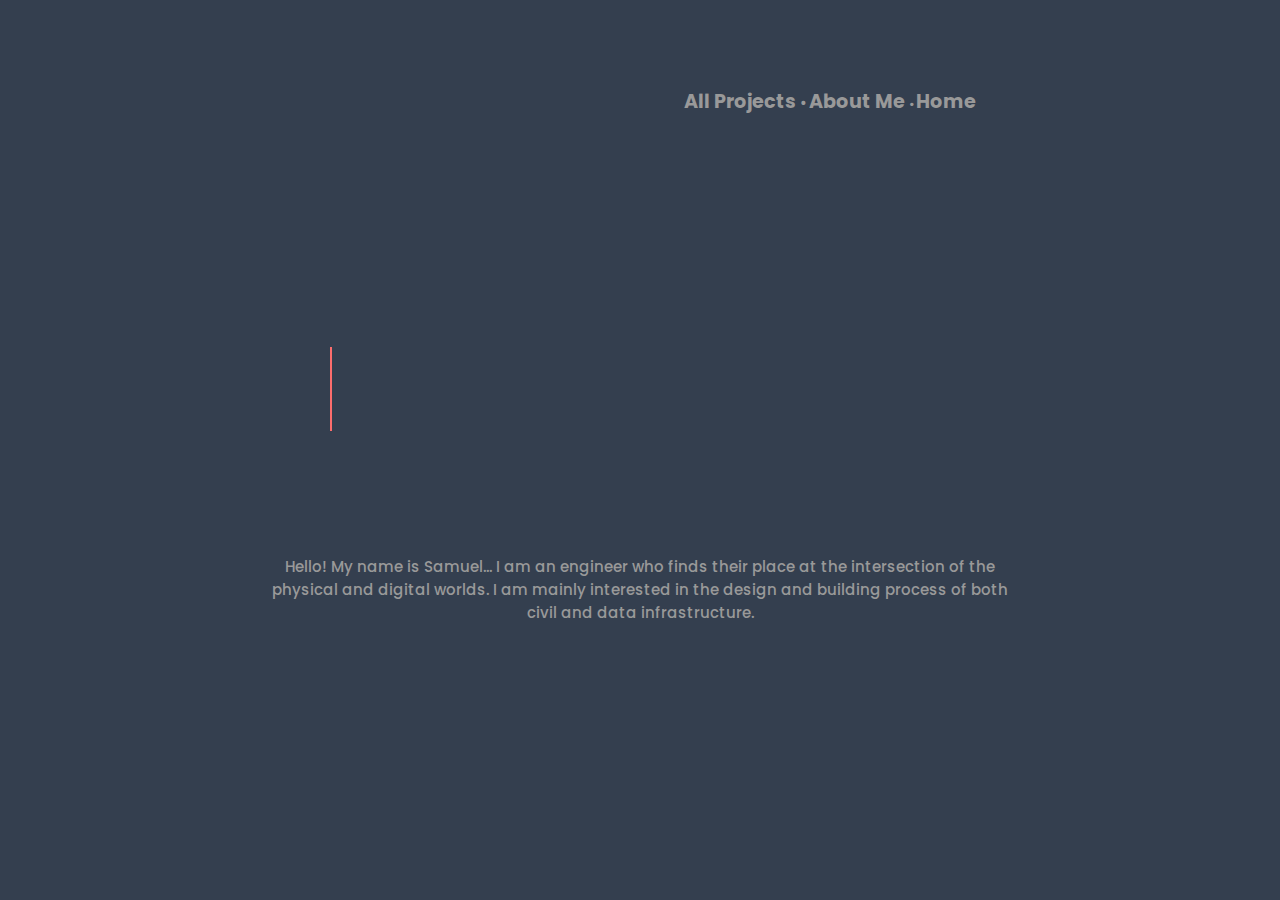
==== About.html @ a9217eda "added an animated css file for the About page and updated all the other pages accordingly to link th" ====
<!DOCTYPE html>
<!-- Created By CodingNepal - www.codingnepalweb.com -->
<html lang="en">
<head>
  <meta charset="UTF-8">
  <title>Multiple Texts Typing Animation | CodingNepal</title>
  <link 
    rel="stylesheet" 
    href="style.css"
    href="https://cdnjs.cloudflare.com/ajax/libs/animate.css/4.1.1/animate.min.css"
  />

</head>
<div style="font-family: Times New Roman,Times,serif; position: absolute; top: 0; right: 0;" class="container">
  <div style="text-align: right;"> </div>
  <div style="text-align: right;" class="row">
    <div style="text-align: right;"><big style="font-weight: bold; color: rgb(153, 153, 153);"><br>
      </big>
      <div class="mx-4 px-4"><big style="font-weight: bold; color: rgb(153, 153, 153);"><br>
          <br>
        </big><a href="AllProjects%20-%20Copy.html" style="text-decoration: none;"><big style="font-weight: bold; color: rgb(153, 153, 153);"> All
            Projects </big></a>
        <big style="font-weight: bold; color: rgb(153, 153, 153);"><small><small> • </small></small></big>
        <a href="https://sam-mbugua.github.io/About.html" style="text-decoration: none; font-weight: bold; color: rgb(153, 153, 153);"> <big>About Me<small><small></a>
                <big style="font-weight: bold; color: rgb(153, 153, 153);"><small><small> • </small></small></big>
                </small></small><small><small><a href="https://sam-mbugua.github.io/" style="text-decoration: none; font-weight: bold; color: rgb(153, 153, 153);"><big><big>Home</big></a>
                  &nbsp; &nbsp; &nbsp; &nbsp; &nbsp; &nbsp; &nbsp; &nbsp; &nbsp; &nbsp;&nbsp; &nbsp; &nbsp; &nbsp; &nbsp; &nbsp; &nbsp; &nbsp; &nbsp; &nbsp;
                  &nbsp; &nbsp; &nbsp; &nbsp; &nbsp; &nbsp; &nbsp; &nbsp; &nbsp; &nbsp;&nbsp; &nbsp; &nbsp; &nbsp; &nbsp; &nbsp; &nbsp; &nbsp; &nbsp; 
                  <br>
                  <br>
                  <br>
                  <br>
            </div>
        </div>
    </div>
  </div>
</div>
<body>
  <div class="wrapper">
    <ul class="dynamic-txts">
      <li><span>I'm an Engineer</span></li>
      <li><span>I'm a Data Enthusiast</span></li>
      <li><span>I'm an Engineer</span></li>
      <li><span>I'm a Data Enthusiast</span></li>
    </ul>
  </div>

  <br>
  <br>
  <br>
  <br>
 
  <div class="animate__animated animate__pulse" style="font-family: 'Poppins', sans-serif; position: absolute; bottom: 0; text-align: center; left:20vw; right:20vw; color:rgb(153, 153, 153); font-size: 15px; font-weight: 500;" class="container">
      Hello! My name is Samuel... I am an engineer who finds their place at the intersection of the physical and digital worlds. I am mainly interested in the design and building process of both civil and data infrastructure. 
        <br>
        <br>
        <br>
        <br>
        <br>
        <br>
        <br>
        <br>
        <br>
        <br>
        <br>
        <br>
        <br>
  </div>

</body>
</html>
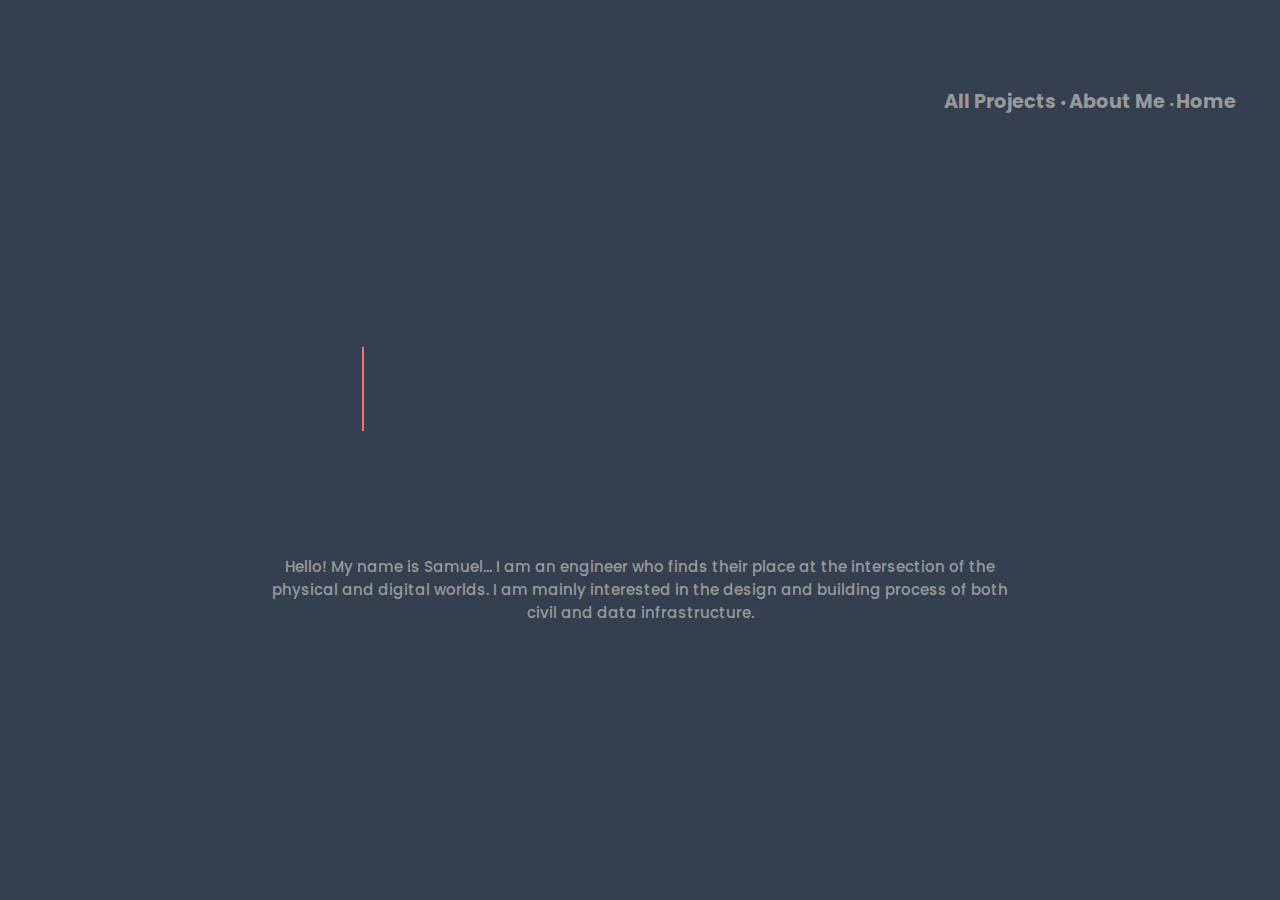
==== commit 0e241f23: "Update About.html" ====
--- a/About.html
+++ b/About.html
@@ -23,13 +23,12 @@
         <big style="font-weight: bold; color: rgb(153, 153, 153);"><small><small> • </small></small></big>
         <a href="https://sam-mbugua.github.io/About.html" style="text-decoration: none; font-weight: bold; color: rgb(153, 153, 153);"> <big>About Me<small><small></a>
                 <big style="font-weight: bold; color: rgb(153, 153, 153);"><small><small> • </small></small></big>
-                </small></small><small><small><a href="https://sam-mbugua.github.io/" style="text-decoration: none; font-weight: bold; color: rgb(153, 153, 153);"><big><big>Home</big></a>
-                  &nbsp; &nbsp; &nbsp; &nbsp; &nbsp; &nbsp; &nbsp; &nbsp; &nbsp; &nbsp;&nbsp; &nbsp; &nbsp; &nbsp; &nbsp; &nbsp; &nbsp; &nbsp; &nbsp; &nbsp;
-                  &nbsp; &nbsp; &nbsp; &nbsp; &nbsp; &nbsp; &nbsp; &nbsp; &nbsp; &nbsp;&nbsp; &nbsp; &nbsp; &nbsp; &nbsp; &nbsp; &nbsp; &nbsp; &nbsp; 
-                  <br>
-                  <br>
-                  <br>
-                  <br>
+                </small></small><small><small><a href="https://sam-mbugua.github.io/" style="text-decoration: none; font-weight: bold; color: rgb(153, 153, 153);"><big><big>Home&nbsp;&nbsp;&nbsp;&nbsp;&nbsp;&nbsp;&nbsp;&nbsp;&nbsp;&nbsp;&nbsp;
+                </big></a><br>
+              <br>
+              <br>
+              <br>
+            </small></small></big>
             </div>
         </div>
     </div>
@@ -38,10 +37,10 @@
 <body>
   <div class="wrapper">
     <ul class="dynamic-txts">
-      <li><span>I'm an Engineer</span></li>
-      <li><span>I'm a Data Enthusiast</span></li>
-      <li><span>I'm an Engineer</span></li>
-      <li><span>I'm a Data Enthusiast</span></li>
+      <li><span>Data Engineering</span></li>
+      <li><span>Civil Infrastructure</span></li>
+      <li><span>Design</span></li>
+      <li><span>Data Infrastructure</span></li>
     </ul>
   </div>
 
@@ -68,4 +67,4 @@
   </div>
 
 </body>
-</html>+</html>
